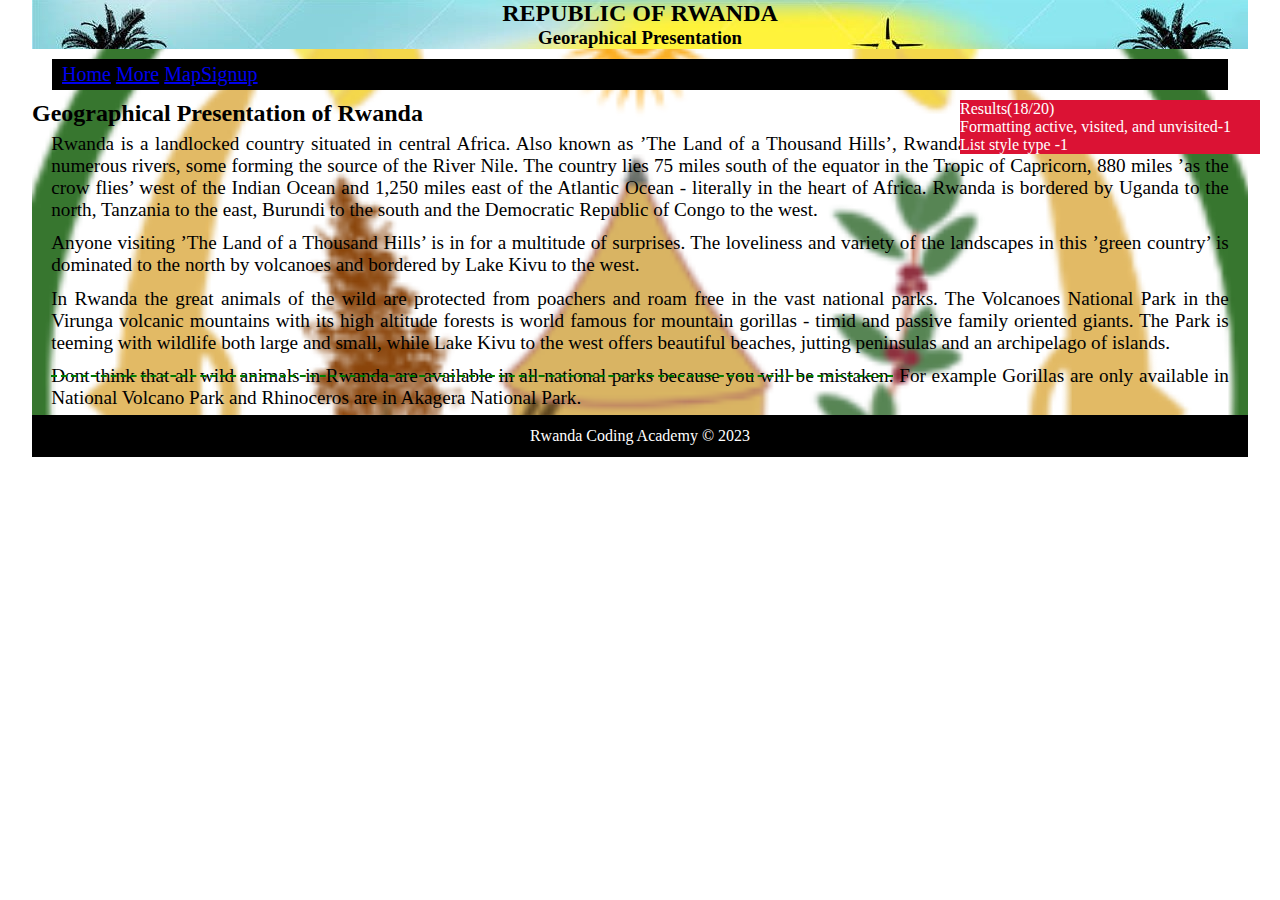
==== index.html @ 56f6fe8f "first commit" ====
<!DOCTYPE html>
<html lang="en">
<head>
	<meta charset="UTF-8">
	<meta http-equiv="X-UA-Compatible" content="IE=edge">
	<meta name="viewport" content="width=device-width, initial-scale=1.0">
	<title>Geographical Presentation</title>
	<link rel="stylesheet" type="text/css" href="georwanda.css">
	<style>
		.feedback{
			background-color: rgb(219, 18, 52)!important;
			position: fixed;
			width:300px;
			right:20px;
			color:#fff;
			top:100px;
		}
	</style>
	</head>
<body>
	<div id="main-container">
		<div class="heading">
			<h2>REPUBLIC OF RWANDA</h2>
			<h3>Georaphical Presentation</h3>
		</div>
		<div class="feedback">
			Results(18/20)<br/>
		   Formatting active, visited, and unvisited-1<br/>
		       List style type -1<br/>
		</div>
<div id="navigation">
	<a href="index.html"> Home</a> <a href="more.html">More</a> <a href="maps.html">Map</a><a href="signup.html">Signup</a>
</div>
	<div class="sub-container" >
	<h2> Geographical Presentation of Rwanda</h2>

<p>Rwanda is a landlocked country situated in central Africa. Also known as ’The Land of a Thousand Hills’, Rwanda has five volcanoes, 23 lakes and numerous rivers, some forming the source of the River Nile. The country lies 75 miles south of the equator in the Tropic of Capricorn, 880 miles ’as the crow flies’ west of the Indian Ocean and 1,250 miles east of the Atlantic Ocean - literally in the heart of Africa. Rwanda is bordered by Uganda to the north, Tanzania to the east, Burundi to the south and the Democratic Republic of Congo to the west.</p>

<p>Anyone visiting ’The Land of a Thousand Hills’ is in for a multitude of surprises. The loveliness and variety of the landscapes in this ’green country’ is dominated to the north by volcanoes and bordered by Lake Kivu to the west.</p>

<p>In Rwanda the great animals of the wild are protected from poachers and roam free in the vast national parks. The Volcanoes National Park in the Virunga volcanic mountains with its high altitude forests is world famous for mountain gorillas - timid and passive family oriented giants. The Park is teeming with wildlife both large and small, while Lake Kivu to the west offers beautiful beaches, jutting peninsulas and an archipelago of islands.</p>
<p class="clarification"> <span>Dont think that all wild animals in Rwanda are available in all national parks because you will be mistaken.</span> For example  Gorillas are only available in National Volcano Park and  Rhinoceros are in Akagera National Park.</p>

</div>


<div id="footer"><p> Rwanda Coding Academy &copy; 2023</p>
</div>
</div>

</body>
</html>
---- georwanda.css ----
*{
    margin: 0;
    padding: 0;
    box-sizing: border-box;
}
#main-container{
    background-color: #fff;
            background-image: url('national_logo.png');
            background-repeat: no-repeat;
            background-size: cover;
            background-position: center;
            background-attachment: fixed;
            margin: 0 2em;
        }

    .heading{
        background-color: #f0f5f5;
        background-image: url("dreamtime.jpg");
        background-repeat: no-repeat;
        text-align: center;
    }

    #footer{
       background-color: #000;
       text-align: center;
       color: #fff;
       font-size: 1em;
       padding: 0.75em 0;
    }
    #navigation{
        margin: 0.5em 1em;
        padding: 0.2em 0.5em;
        font-size: 1.25em;
        color: white;
        background-color: black;
        text-decoration: none;

    }
#navigation a:hover{
    color: #fff;
    background-color: #000;

}
.sub-container .clarification span {
    text-decoration: line-through;
    text-decoration-color: green;
    text-decoration-style: dashed;
}
.sub-container p {
    text-align: justify;
    font-size: 1.2em;
    padding: 0.3em 1em;
}
.sub-container ol {
    list-style-type: upper-case;
    font-size: 1.5em;
}

.sub-container ol li:nth-child(odd) {
    font-style: italic;
    font-weight: bold;
    background-color: #ccc;
}

.sub-container ol li:nth-child(5) {
    text-transform: uppercase;
}
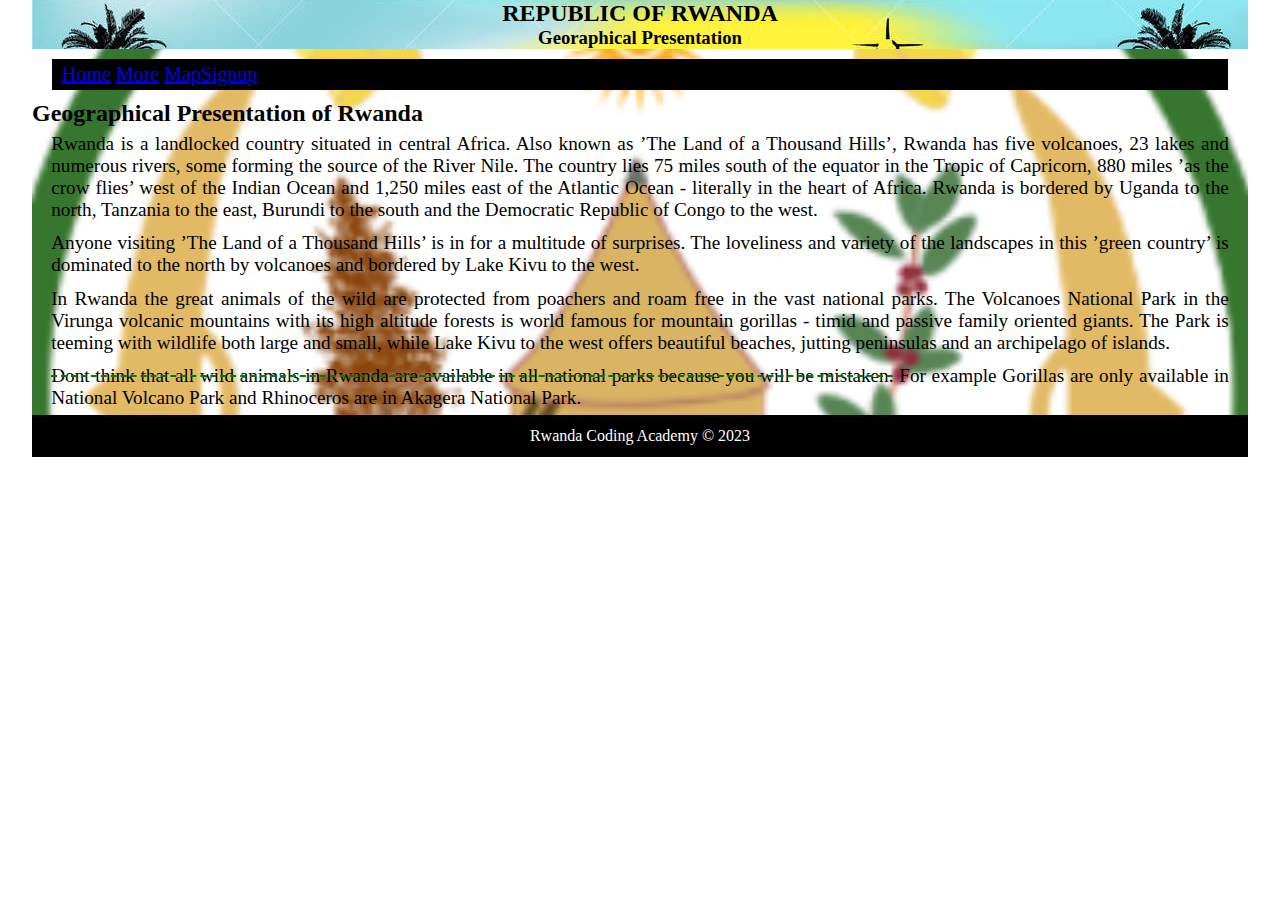
==== commit 2a217855: "removing comment from teacher" ====
--- a/index.html
+++ b/index.html
@@ -23,11 +23,11 @@
 			<h2>REPUBLIC OF RWANDA</h2>
 			<h3>Georaphical Presentation</h3>
 		</div>
-		<div class="feedback">
+		<!-- <div class="feedback">
 			Results(18/20)<br/>
 		   Formatting active, visited, and unvisited-1<br/>
 		       List style type -1<br/>
-		</div>
+		</div> -->
 <div id="navigation">
 	<a href="index.html"> Home</a> <a href="more.html">More</a> <a href="maps.html">Map</a><a href="signup.html">Signup</a>
 </div>
